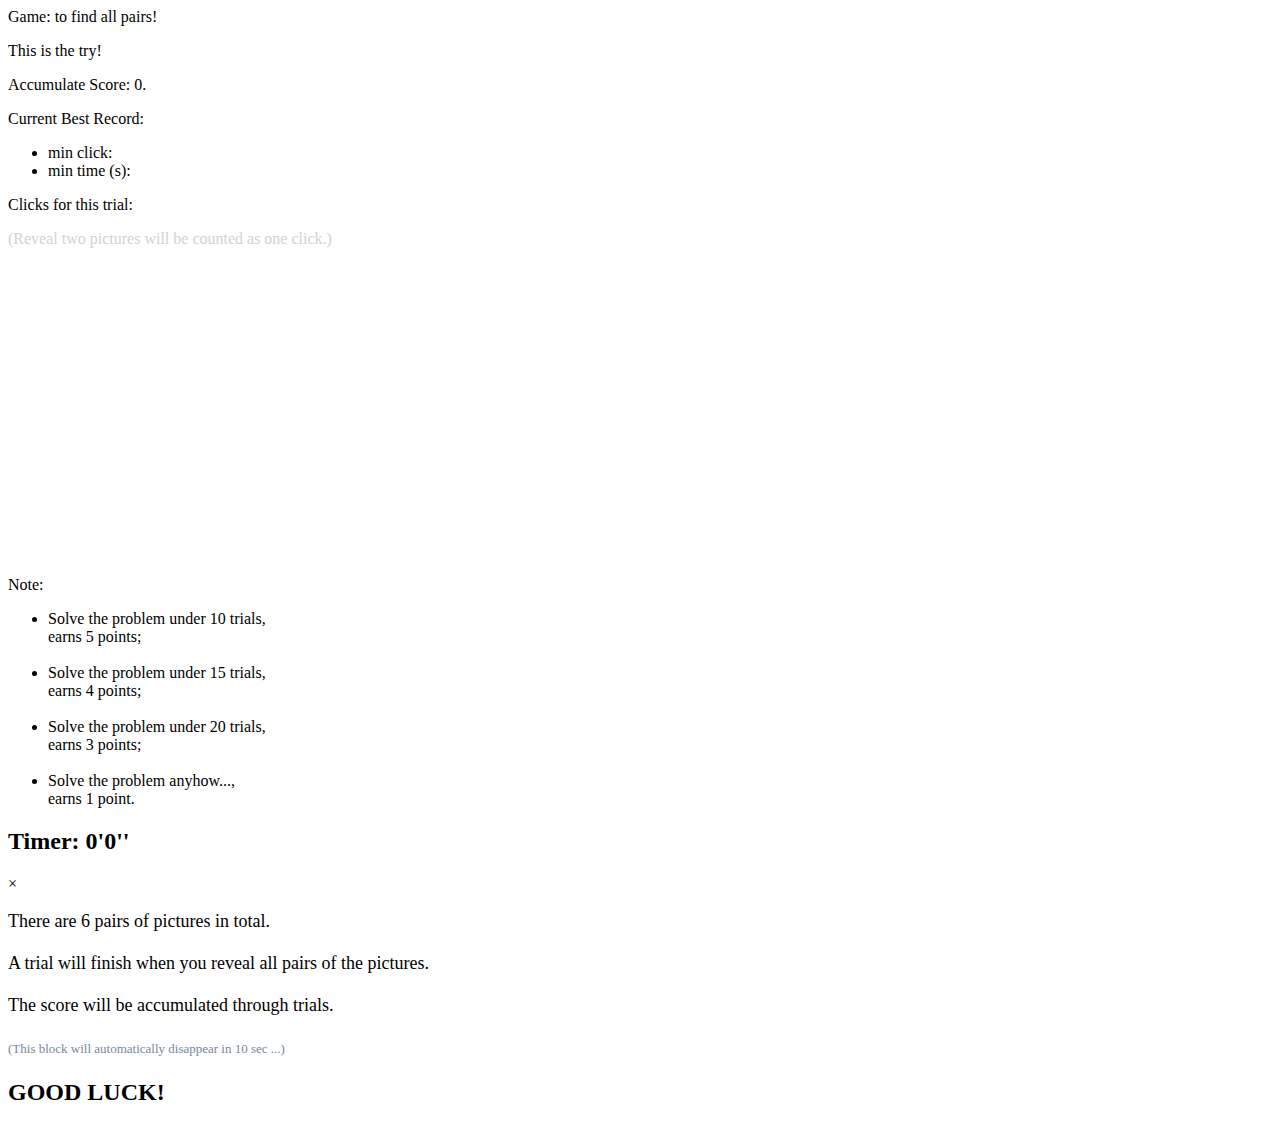
==== Find_Pairs_Memory_Game/index.html @ 39bfd7a6 "Create index.html" ====
<!DOCTYPE html>
<html lang="en">
<head>
    <meta charset="UTF-8">
    <meta name="viewport" content="width=device-width, initial-scale=1.0">
    <link href="questionMark.timg.jfif" type="image" rel="shortcut icon" />
    <script src="game.js"></script>
    <link rel="stylesheet" type="text/css" href="game.css"/>
    <title>Lab 1 Assignment: Find All Pairs!</title>
</head>

<body>
    <header>Game: to find all pairs!</header>

    <div class="row">
    
        <div id="records" class="leftSide">
            <p> This is the <span id="trial_count"></span> try! </p>
            <p> Accumulate Score: <span id="score">0</span>.</p>
            <p> Current Best Record:</p>
            <ul>
                <li>min click: <span id="min_click"></span></li>
                <li>min time (s): <span id="min_time"></span></li>
            </ul>
            <p id="click_count_display"> Clicks for this trial: <span id="click_count"></span></p>
            <p style="color:lightgray;">(Reveal two pictures will be counted as one click.)</p>
        </div>
        
        <div id="box" class="center">
            <canvas id="canvas0" data-index="0" width="100" height="100"></canvas>
            <canvas id="canvas1" data-index="1" width="100" height="100"></canvas>
            <canvas id="canvas2" data-index="2" width="100" height="100"></canvas>
            <canvas id="canvas3" data-index="3" width="100" height="100"></canvas><br>
            <canvas id="canvas4" data-index="4" width="100" height="100"></canvas>
            <canvas id="canvas5" data-index="5" width="100" height="100"></canvas>
            <canvas id="canvas6" data-index="6" width="100" height="100"></canvas>
            <canvas id="canvas7" data-index="7" width="100" height="100"></canvas><br>
            <canvas id="canvas8" data-index="8" width="100" height="100"></canvas>
            <canvas id="canvas9" data-index="9" width="100" height="100"></canvas>
            <canvas id="canvas10" data-index="10" width="100" height="100"></canvas>
            <canvas id="canvas11" data-index="11" width="100" height="100"></canvas>
        </div>

        <div id="instruction" class="rightSide">
            Note:
            <ul>
                <li>Solve the problem under 10 trials,<br>earns 5 points;</li><br>
                <li>Solve the problem under 15 trials,<br>earns 4 points;</li><br>
                <li>Solve the problem under 20 trials,<br>earns 3 points;</li><br>
                <li>Solve the problem anyhow...,<br>earns 1 point.</li>
            </ul>
        </div>

    </div>

    <div class="footer"><h2>
        Timer: <span id="min">0</span>'<span id="sec">0</span>''
    </h2></div>

    <div id="myModal" class="modal">
        <div class="modal-content">
            <span class="close" onclick="closeModal();">&times;</span>
            <p style="font-size:large;">
                There are 6 pairs of pictures in total. <br><br>
                A trial will finish when you reveal all pairs of the pictures.<br><br>
                The score will be accumulated through trials.<br><br>
                <span style="color:lightslategrey; font-size:small;">(This block will automatically disappear in 10 sec ...)</span><br><br>
                <span style="color:black; font-weight: bold; font-size:x-large;">GOOD LUCK!</span>
            </p>
        </div>
    </div>
</body>

</html>
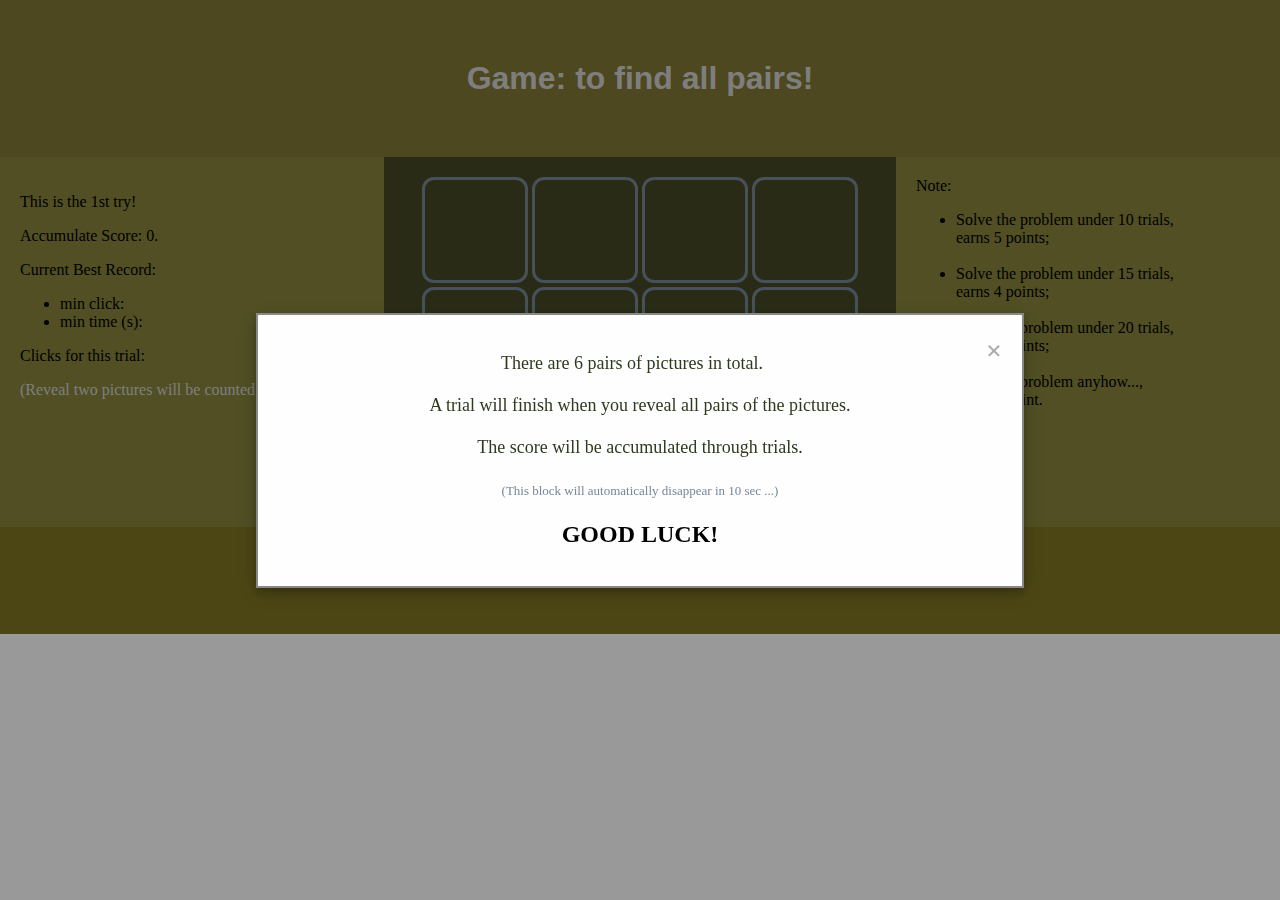
==== commit 071a9482: "upload" ====
--- a/Find_Pairs_Memory_Game/index.html
+++ b/Find_Pairs_Memory_Game/index.html
@@ -1,74 +1,74 @@
-<!DOCTYPE html>
-<html lang="en">
-<head>
-    <meta charset="UTF-8">
-    <meta name="viewport" content="width=device-width, initial-scale=1.0">
-    <link href="questionMark.timg.jfif" type="image" rel="shortcut icon" />
-    <script src="game.js"></script>
-    <link rel="stylesheet" type="text/css" href="game.css"/>
-    <title>Lab 1 Assignment: Find All Pairs!</title>
-</head>
-
-<body>
-    <header>Game: to find all pairs!</header>
-
-    <div class="row">
-    
-        <div id="records" class="leftSide">
-            <p> This is the <span id="trial_count"></span> try! </p>
-            <p> Accumulate Score: <span id="score">0</span>.</p>
-            <p> Current Best Record:</p>
-            <ul>
-                <li>min click: <span id="min_click"></span></li>
-                <li>min time (s): <span id="min_time"></span></li>
-            </ul>
-            <p id="click_count_display"> Clicks for this trial: <span id="click_count"></span></p>
-            <p style="color:lightgray;">(Reveal two pictures will be counted as one click.)</p>
-        </div>
-        
-        <div id="box" class="center">
-            <canvas id="canvas0" data-index="0" width="100" height="100"></canvas>
-            <canvas id="canvas1" data-index="1" width="100" height="100"></canvas>
-            <canvas id="canvas2" data-index="2" width="100" height="100"></canvas>
-            <canvas id="canvas3" data-index="3" width="100" height="100"></canvas><br>
-            <canvas id="canvas4" data-index="4" width="100" height="100"></canvas>
-            <canvas id="canvas5" data-index="5" width="100" height="100"></canvas>
-            <canvas id="canvas6" data-index="6" width="100" height="100"></canvas>
-            <canvas id="canvas7" data-index="7" width="100" height="100"></canvas><br>
-            <canvas id="canvas8" data-index="8" width="100" height="100"></canvas>
-            <canvas id="canvas9" data-index="9" width="100" height="100"></canvas>
-            <canvas id="canvas10" data-index="10" width="100" height="100"></canvas>
-            <canvas id="canvas11" data-index="11" width="100" height="100"></canvas>
-        </div>
-
-        <div id="instruction" class="rightSide">
-            Note:
-            <ul>
-                <li>Solve the problem under 10 trials,<br>earns 5 points;</li><br>
-                <li>Solve the problem under 15 trials,<br>earns 4 points;</li><br>
-                <li>Solve the problem under 20 trials,<br>earns 3 points;</li><br>
-                <li>Solve the problem anyhow...,<br>earns 1 point.</li>
-            </ul>
-        </div>
-
-    </div>
-
-    <div class="footer"><h2>
-        Timer: <span id="min">0</span>'<span id="sec">0</span>''
-    </h2></div>
-
-    <div id="myModal" class="modal">
-        <div class="modal-content">
-            <span class="close" onclick="closeModal();">&times;</span>
-            <p style="font-size:large;">
-                There are 6 pairs of pictures in total. <br><br>
-                A trial will finish when you reveal all pairs of the pictures.<br><br>
-                The score will be accumulated through trials.<br><br>
-                <span style="color:lightslategrey; font-size:small;">(This block will automatically disappear in 10 sec ...)</span><br><br>
-                <span style="color:black; font-weight: bold; font-size:x-large;">GOOD LUCK!</span>
-            </p>
-        </div>
-    </div>
-</body>
-
-</html>
+<!DOCTYPE html>
+<html lang="en">
+<head>
+    <meta charset="UTF-8">
+    <meta name="viewport" content="width=device-width, initial-scale=1.0">
+    <link href="questionMark.timg.jfif" type="image" rel="shortcut icon" />
+    <script src="game.js"></script>
+    <link rel="stylesheet" type="text/css" href="game.css"/>
+    <title>Lab 1 Assignment: Find All Pairs!</title>
+</head>
+
+<body>
+    <header>Game: to find all pairs!</header>
+
+    <div class="row">
+    
+        <div id="records" class="leftSide">
+            <p> This is the <span id="trial_count"></span> try! </p>
+            <p> Accumulate Score: <span id="score">0</span>.</p>
+            <p> Current Best Record:</p>
+            <ul>
+                <li>min click: <span id="min_click"></span></li>
+                <li>min time (s): <span id="min_time"></span></li>
+            </ul>
+            <p id="click_count_display"> Clicks for this trial: <span id="click_count"></span></p>
+            <p style="color:lightgray;">(Reveal two pictures will be counted as one click.)</p>
+        </div>
+        
+        <div id="box" class="center">
+            <canvas id="canvas0" data-index="0" width="100" height="100"></canvas>
+            <canvas id="canvas1" data-index="1" width="100" height="100"></canvas>
+            <canvas id="canvas2" data-index="2" width="100" height="100"></canvas>
+            <canvas id="canvas3" data-index="3" width="100" height="100"></canvas><br>
+            <canvas id="canvas4" data-index="4" width="100" height="100"></canvas>
+            <canvas id="canvas5" data-index="5" width="100" height="100"></canvas>
+            <canvas id="canvas6" data-index="6" width="100" height="100"></canvas>
+            <canvas id="canvas7" data-index="7" width="100" height="100"></canvas><br>
+            <canvas id="canvas8" data-index="8" width="100" height="100"></canvas>
+            <canvas id="canvas9" data-index="9" width="100" height="100"></canvas>
+            <canvas id="canvas10" data-index="10" width="100" height="100"></canvas>
+            <canvas id="canvas11" data-index="11" width="100" height="100"></canvas>
+        </div>
+
+        <div id="instruction" class="rightSide">
+            Note:
+            <ul>
+                <li>Solve the problem under 10 trials,<br>earns 5 points;</li><br>
+                <li>Solve the problem under 15 trials,<br>earns 4 points;</li><br>
+                <li>Solve the problem under 20 trials,<br>earns 3 points;</li><br>
+                <li>Solve the problem anyhow...,<br>earns 1 point.</li>
+            </ul>
+        </div>
+
+    </div>
+
+    <div class="footer"><h2>
+        Timer: <span id="min">0</span>'<span id="sec">0</span>''
+    </h2></div>
+
+    <div id="myModal" class="modal">
+        <div class="modal-content">
+            <span class="close" onclick="closeModal();">&times;</span>
+            <p style="font-size:large;">
+                There are 6 pairs of pictures in total. <br><br>
+                A trial will finish when you reveal all pairs of the pictures.<br><br>
+                The score will be accumulated through trials.<br><br>
+                <span style="color:lightslategrey; font-size:small;">(This block will automatically disappear in 10 sec ...)</span><br><br>
+                <span style="color:black; font-weight: bold; font-size:x-large;">GOOD LUCK!</span>
+            </p>
+        </div>
+    </div>
+</body>
+
+</html>
--- a/Find_Pairs_Memory_Game/game.css
+++ b/Find_Pairs_Memory_Game/game.css
@@ -0,0 +1,112 @@
+*{box-sizing: border-box;}
+
+/* Modal */
+.modal{
+    display: flex;      /*displayed when the window is onload*/
+    justify-content: center;
+    align-items: center;
+    position: fixed;
+    z-index:1;      /*sit on top*/
+    left:0;
+    top:0;
+    width: 100%;
+    height: 100%;
+    background-color: rgba(0, 0, 0, 0.4);   /*with opacity*/
+}
+.modal-content{
+    background-color: #fefefe;
+    color: #2e3a1f;
+    text-align: center;
+    padding: 20px;
+    width:60%;
+    border: 2px solid #888;
+    box-shadow: 0 4px 8px 0 rgba(0, 0, 0, 0.2),0 6px 20px 0 rgba(0, 0, 0, 0.19);
+
+    /* zoom used for creating fade in animation */
+    -webkit-animation-name: zoom;
+    -webkit-animation-duration: 0.6s;
+    animation-name: zoom;
+    animation-duration: 0.6s;
+}
+@-webkit-keyframes zoom {
+    from {
+        -webkit-transform: scale(0)
+    }
+    to {
+        -webkit-transform: scale(1)
+    }
+}
+@keyframes zoom {
+    from {
+        transform: scale(0)
+    }
+    to {
+        transform: scale(1)
+    }
+}
+.close{
+    color:#aaa;
+    float: right;
+    font-size: 28px;
+    font-weight: bold;
+}
+.close:hover{
+    color:#454926;
+    text-decoration: none;
+    cursor:pointer;
+}
+
+/* Style of the body */
+body{
+    margin:0;
+}
+header{
+    padding: 60px;
+    text-align: center;
+    background: #817936;
+    color:lightgray;
+    font-size: xx-large;
+    font-family: Arial;
+    font-weight: bold;
+}
+.row{
+    display: flex;
+}
+.leftSide{
+    flex:30%;       /*share left 30% of the screen width*/
+    background-color: #87843b;
+    padding: 20px;
+}
+.center{
+    flex:40%;
+    background-color: #454926;
+    padding: 20px;
+}
+.rightSide{
+    flex:30%;       /*share right 30% of the screen width*/
+    background-color: #87843b;
+    padding: 20px;
+}
+
+/* design the style of the tiles and the checkboard */
+#box {
+    text-align: center;
+}
+#box canvas {
+    border-radius: 12px;
+    border-style: solid;
+    border-color: lightslategray;
+    border-width: 3px;
+}
+#box canvas:hover{
+    background-color: lightslategray;
+    cursor: pointer;
+}
+
+/* footer */
+.footer{
+    padding:20px;
+    text-align: center;
+    background-color: #7f7522;
+    color: lightgrey;
+}
